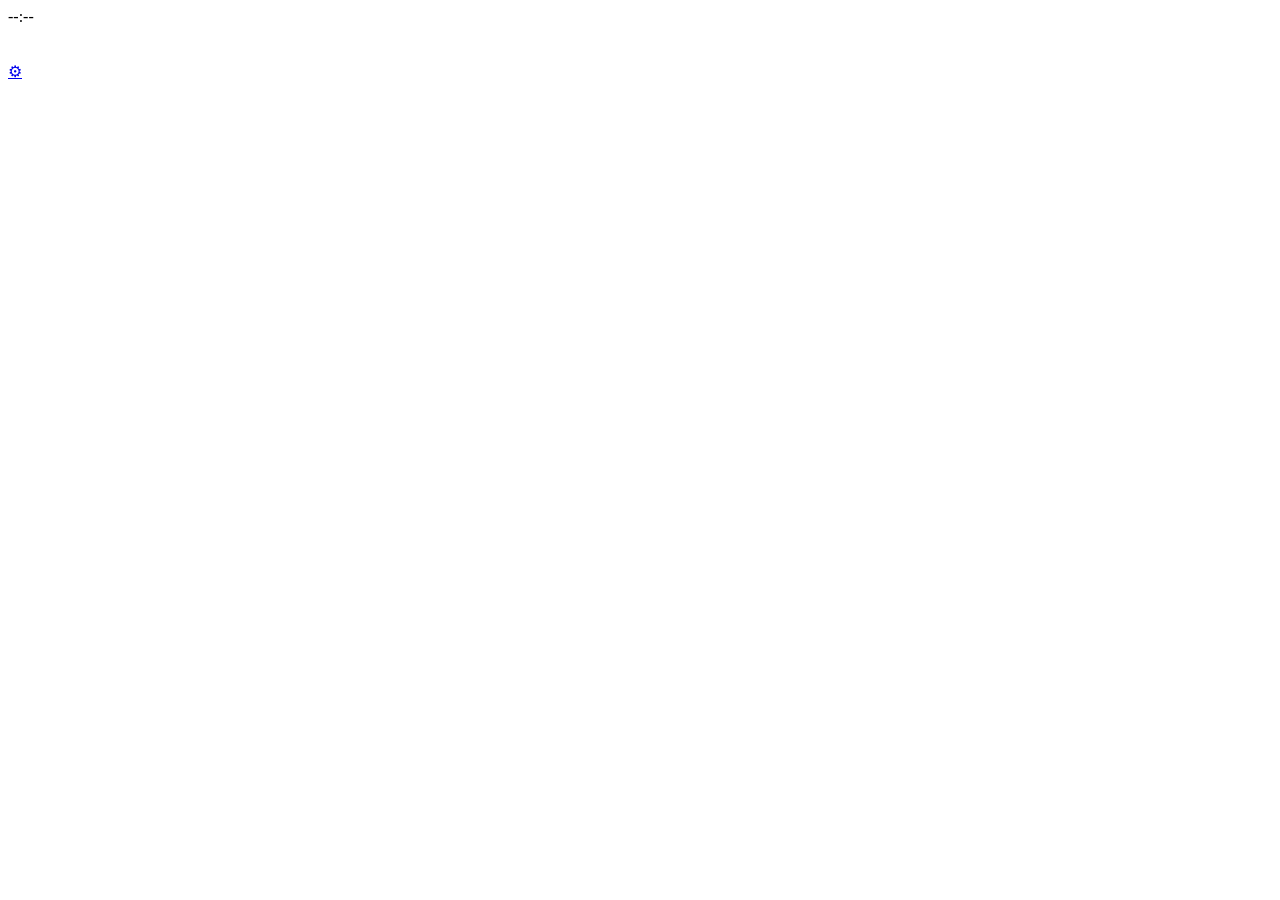
==== ha_media_frame/app/static/index.html @ b33c8a8e "Publish HA Media Frame add-on v1.2.5" ====
<!doctype html>
<html lang="en">
<head>
  <meta charset="utf-8">
  <meta name="viewport" content="width=device-width, initial-scale=1, viewport-fit=cover">
  <meta name="theme-color" content="#000000">
  <title>HA Media Frame</title>
  <link rel="stylesheet" href="/style.css?v=1.2.5">
  <script src="/app.js?v=1.2.5" defer></script>
</head>
<body>
  <main id="screen" aria-live="off">
    <div id="media-stage" aria-label="Photo and video slideshow">
      <div class="media-slot active" data-slot="0"></div>
      <div class="media-slot" data-slot="1"></div>
    </div>
    <div id="preload-bin" class="preload-bin" aria-hidden="true"></div>

    <div class="edge-shade left" aria-hidden="true"></div>
    <div class="edge-shade right" aria-hidden="true"></div>

    <section id="clock-panel" class="clock-panel">
      <div class="clock-line"><span id="clock-time">--:--</span><small id="clock-period"></small></div>
      <div id="clock-weekday">&nbsp;</div>
      <div id="clock-date">&nbsp;</div>
    </section>

    <section id="weather-panel" class="weather-panel" aria-label="Weather" hidden>
      <div class="weather-current">
        <span id="weather-temperature">--°</span>
        <span id="weather-icon" class="weather-icon">◌</span>
      </div>
      <div id="weather-detail" class="weather-detail"></div>
      <div id="forecast-list" class="forecast-list"></div>
    </section>

    <section id="empty-state" class="empty-state" hidden>
      <p>HA MEDIA FRAME</p>
      <h1>No photos or videos found</h1>
      <span>Open settings and choose your HA-mounted Unraid media folder.</span>
      <a href="/settings">Open settings</a>
    </section>

    <div id="status" class="status" role="status" hidden></div>
    <a id="settings-link" class="settings-link" href="/settings" aria-label="Open media frame settings">⚙</a>
  </main>
</body>
</html>
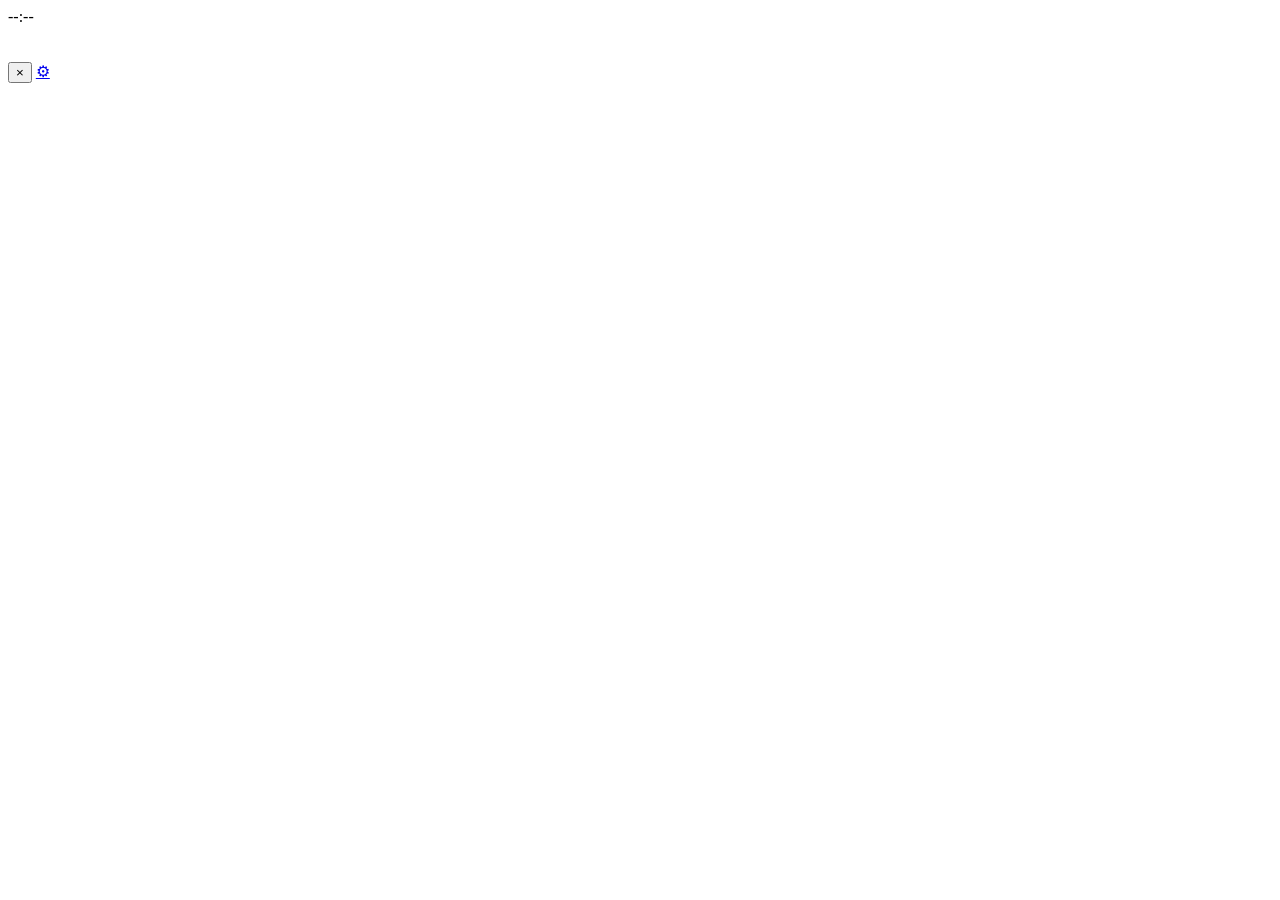
==== commit 5d11488a: "Add swipe history and screensaver exit control (v1.2.6)" ====
--- a/ha_media_frame/app/static/index.html
+++ b/ha_media_frame/app/static/index.html
@@ -5,8 +5,8 @@
   <meta name="viewport" content="width=device-width, initial-scale=1, viewport-fit=cover">
   <meta name="theme-color" content="#000000">
   <title>HA Media Frame</title>
-  <link rel="stylesheet" href="/style.css?v=1.2.5">
-  <script src="/app.js?v=1.2.5" defer></script>
+  <link rel="stylesheet" href="/style.css?v=1.2.6">
+  <script src="/app.js?v=1.2.6" defer></script>
 </head>
 <body>
   <main id="screen" aria-live="off">
@@ -42,6 +42,7 @@
     </section>
 
     <div id="status" class="status" role="status" hidden></div>
+    <button id="exit-screensaver" class="exit-screensaver" type="button" aria-label="Exit screensaver" title="Exit screensaver">×</button>
     <a id="settings-link" class="settings-link" href="/settings" aria-label="Open media frame settings">⚙</a>
   </main>
 </body>
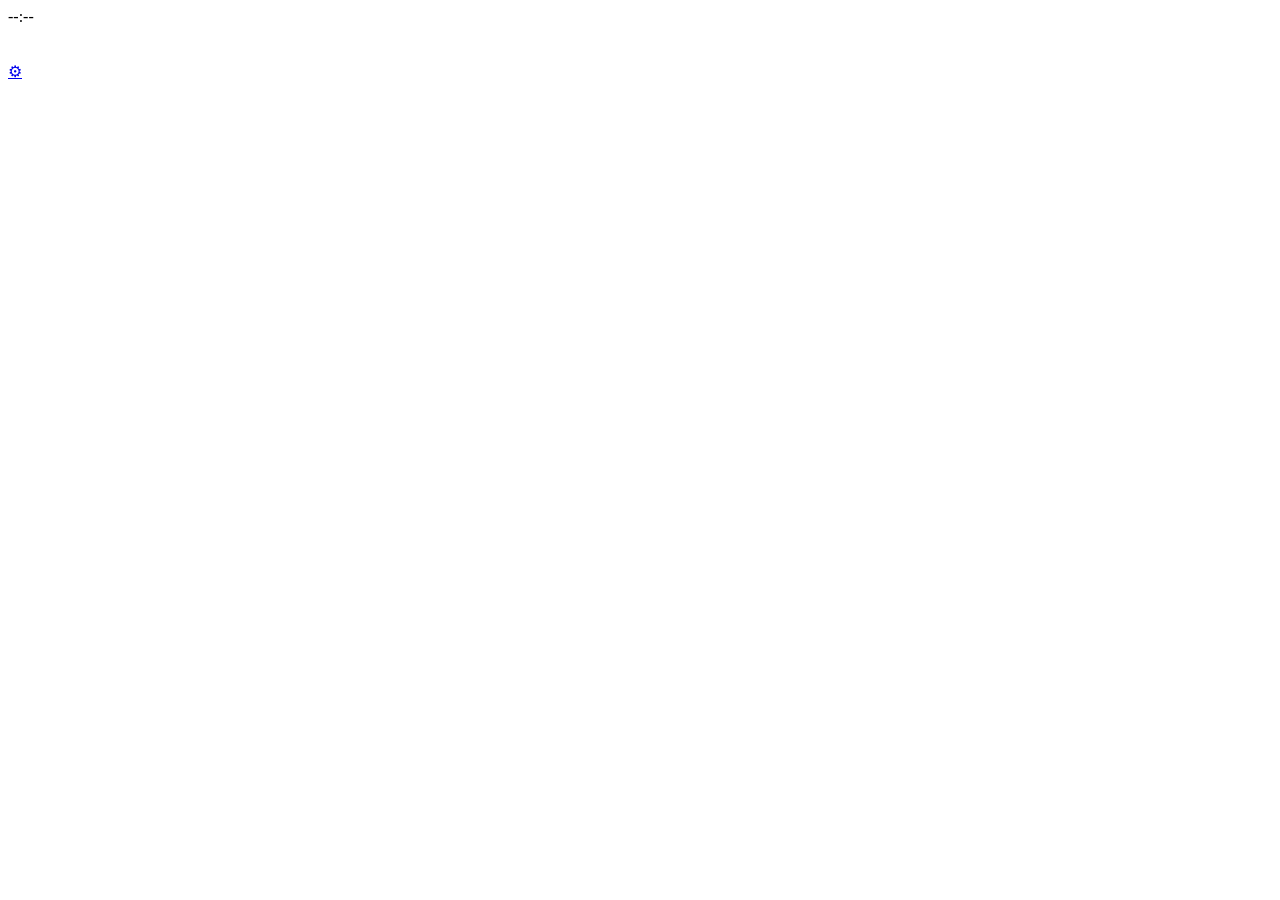
==== commit 429cf02d: "Remove unused screensaver exit button (v1.2.8)" ====
--- a/ha_media_frame/app/static/index.html
+++ b/ha_media_frame/app/static/index.html
@@ -5,8 +5,8 @@
   <meta name="viewport" content="width=device-width, initial-scale=1, viewport-fit=cover">
   <meta name="theme-color" content="#000000">
   <title>HA Media Frame</title>
-  <link rel="stylesheet" href="/style.css?v=1.2.6">
-  <script src="/app.js?v=1.2.6" defer></script>
+  <link rel="stylesheet" href="/style.css?v=1.2.8">
+  <script src="/app.js?v=1.2.8" defer></script>
 </head>
 <body>
   <main id="screen" aria-live="off">
@@ -42,7 +42,6 @@
     </section>
 
     <div id="status" class="status" role="status" hidden></div>
-    <button id="exit-screensaver" class="exit-screensaver" type="button" aria-label="Exit screensaver" title="Exit screensaver">×</button>
     <a id="settings-link" class="settings-link" href="/settings" aria-label="Open media frame settings">⚙</a>
   </main>
 </body>
